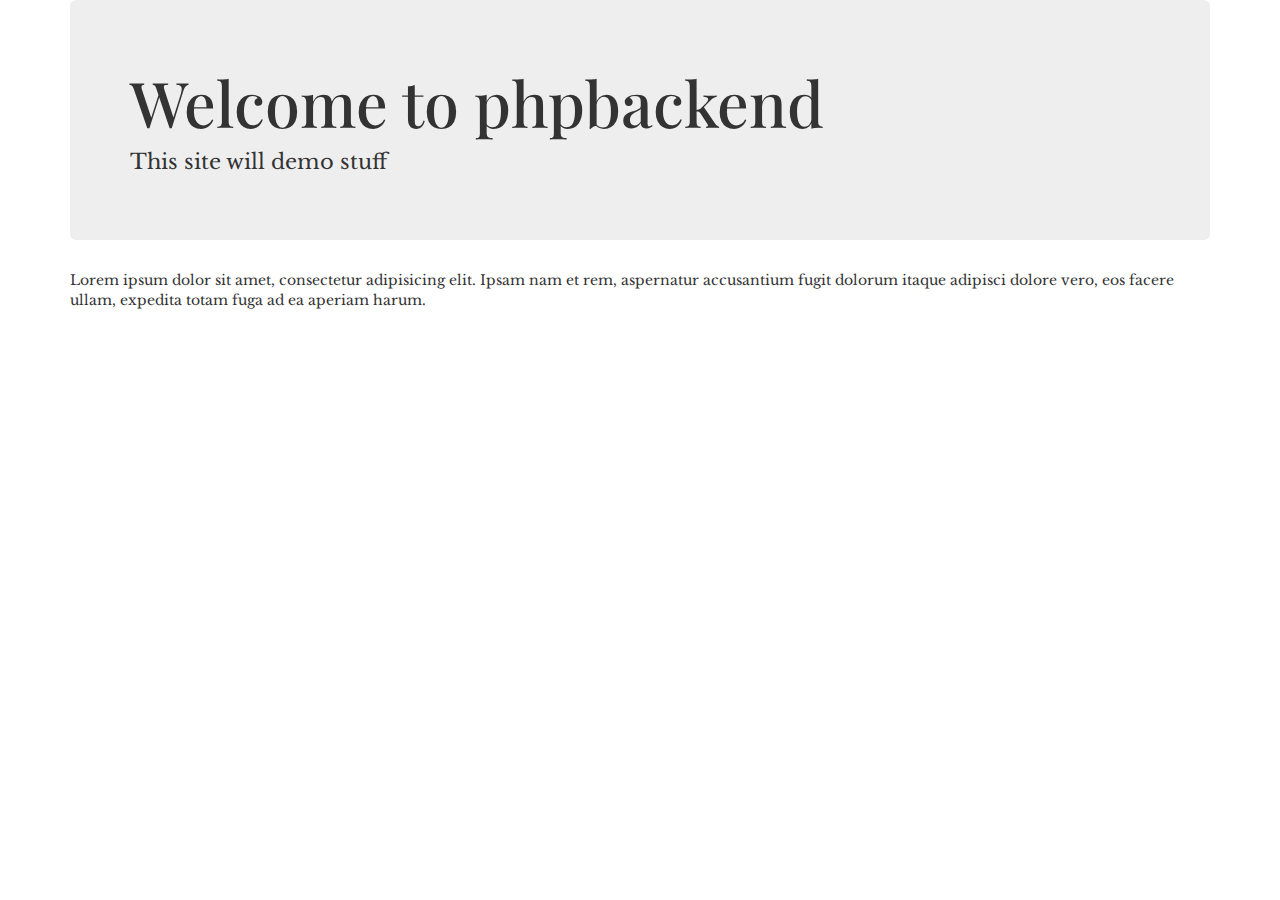
==== footballfullstack/index.html @ c051a516 "Never try to teach a pig to sing.  It wastes your time and annoys the pig. 		-- Lazarus Long, "Time " ====
<!DOCTYPE html>
<html>

<head>
  <meta name="viewport" content="width=device-width, initial-scale=1">
  <title>phpbackend</title>
  <link rel="icon" href="https://www.codester.com/static/uploads/categories/10/icon.png">

  <!-- stylesheets-->
  <link rel="stylesheet" href="https://maxcdn.bootstrapcdn.com/bootstrap/3.3.7/css/bootstrap.min.css">
  <link href="https://fonts.googleapis.com/css?family=Libre+Baskerville|Playfair+Display" rel="stylesheet">
  <link rel="stylesheet" href="css/style.css">

  <!-- javscript-->
  <script src="https://code.jquery.com/jquery-3.2.1.min.js"></script>
  <script src="https://maxcdn.bootstrapcdn.com/bootstrap/3.3.7/js/bootstrap.min.js"></script>
  <script src="js/javascript.js"></script>
</head>

<body class="container">

  <div class="jumbotron">
    <h1>Welcome to phpbackend</h1>
    <p>This site will demo stuff</p>
  </div>

  <p>Lorem ipsum dolor sit amet, consectetur adipisicing elit. Ipsam nam et rem, aspernatur accusantium fugit dolorum itaque adipisci dolore vero, eos facere ullam, expedita totam fuga ad ea aperiam harum.</p>

</body>

</html>
---- footballfullstack/css/style.css ----
body {
  font-family: 'Libre Baskerville', serif;
}

h1, h2, h3, h4, h5, h6 {
  font-family: 'Playfair Display', serif;
}
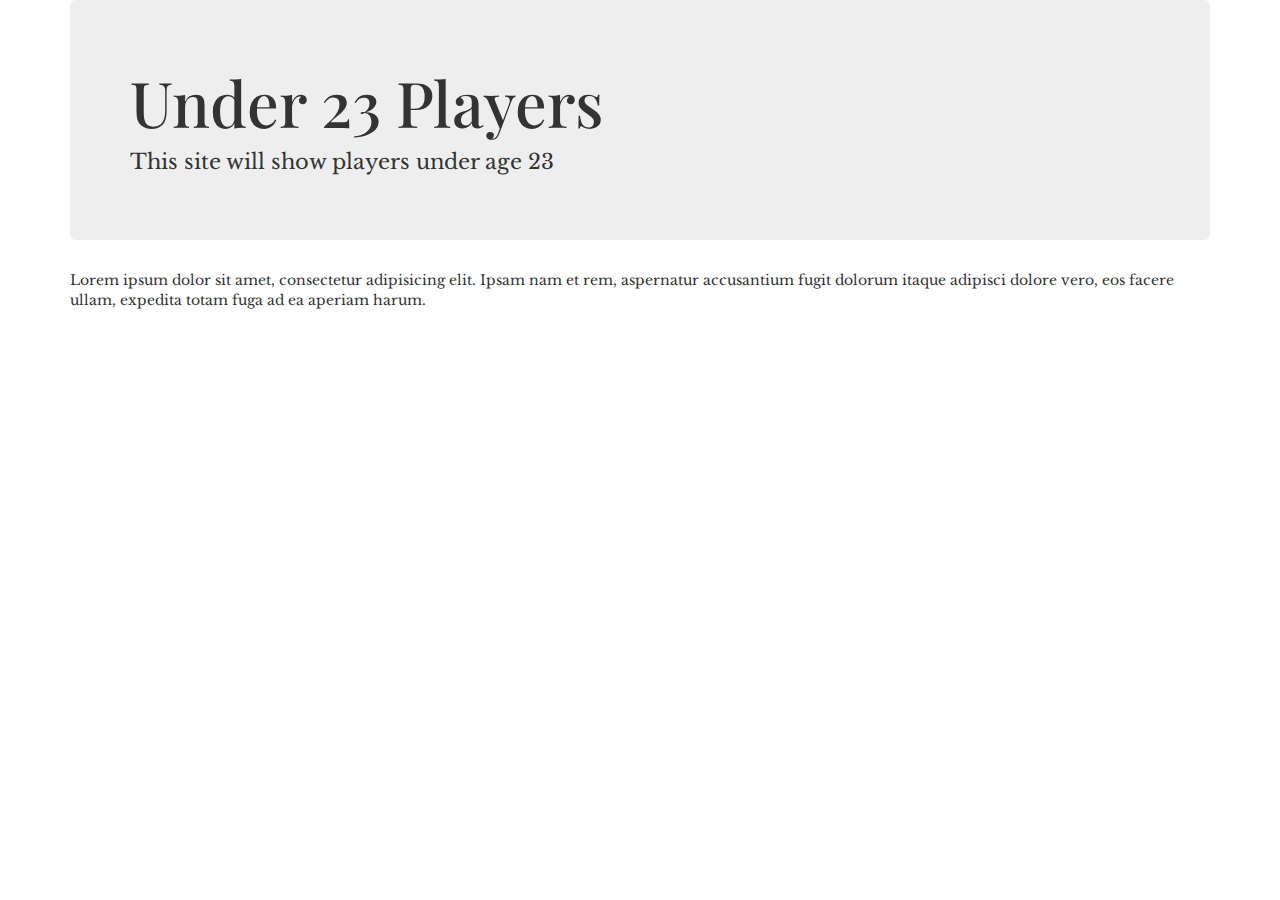
==== commit e240ef33: "If God had not given us sticky tape, it would have been necessary to invent it." ====
--- a/footballfullstack/index.html
+++ b/footballfullstack/index.html
@@ -20,8 +20,8 @@
 <body class="container">
 
   <div class="jumbotron">
-    <h1>Welcome to phpbackend</h1>
-    <p>This site will demo stuff</p>
+    <h1>Under 23 Players</h1>
+    <p>This site will show players under age 23</p>
   </div>
 
   <p>Lorem ipsum dolor sit amet, consectetur adipisicing elit. Ipsam nam et rem, aspernatur accusantium fugit dolorum itaque adipisci dolore vero, eos facere ullam, expedita totam fuga ad ea aperiam harum.</p>
